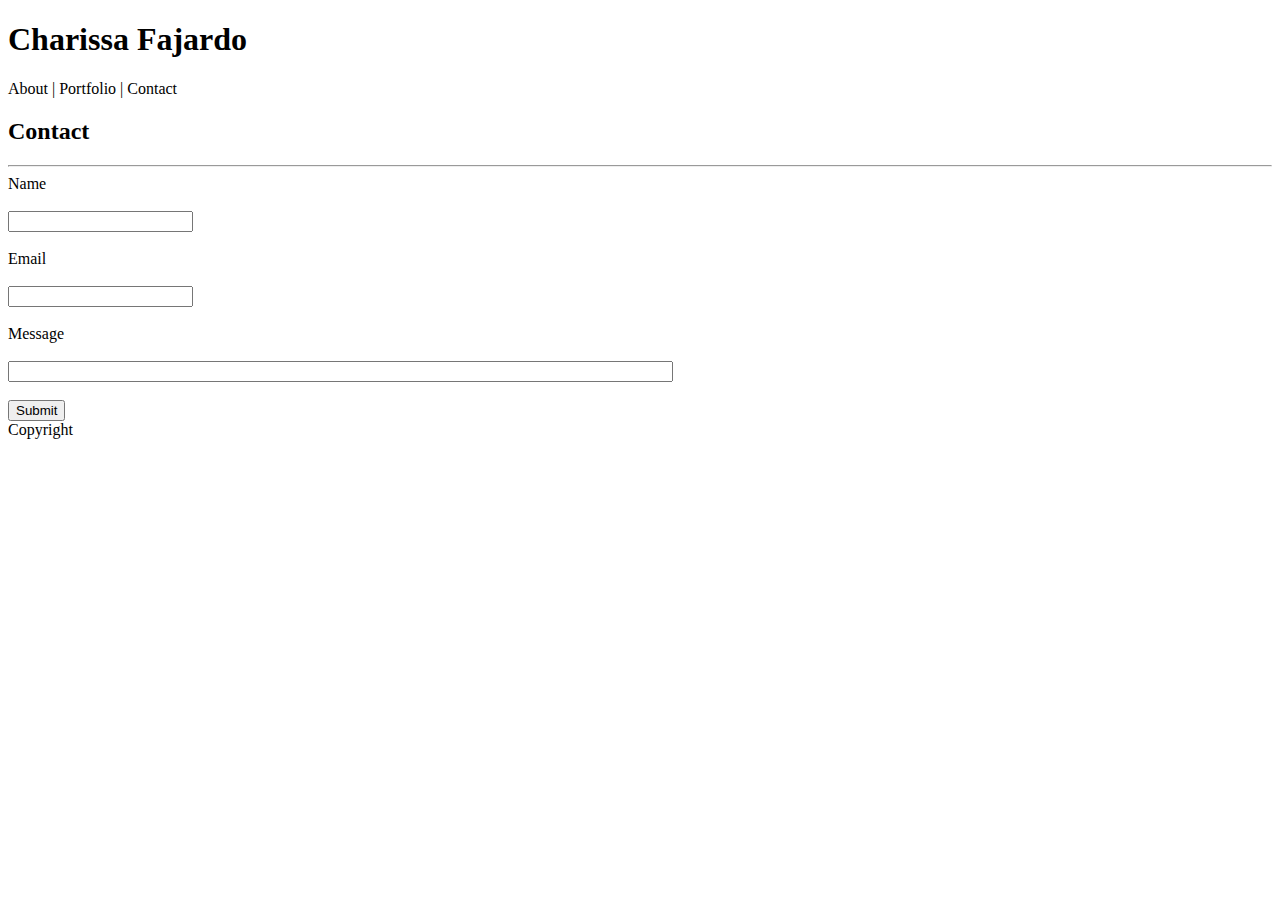
==== contact.html @ 1b5f512a "Basic-Portfolio" ====
<!DOCTYPE html>
<html lang="en-us">
    

    <head>
        <meta charset="UTF-8">
        <title>About Page</title>
        <link rel="stylesheet" href="style.css">
    </head>

    <div class="container">
    <h1>Charissa Fajardo</h1>
    <nav> About | Portfolio | Contact</nav>
    </div>

    <body>
    <h2>Contact</h2>
    <hr> </hr>

<form>
    <label name="Name">Name</label>
    <br> </br>
<input type="textbox" size="20" name="Name"/>
<br> </br>
<label name="Email">Email</label>
<br> </br>
<input type="textbox" size="20" name="Email"/>
<br> </br>
<label name="Message">Message</label>
<br> </br>
<input type="textbox" size="80" name="Message"/>
<br> </br>
<input type="submit" name="submit"/>
</form>
    </body>

    <footer>Copyright</footer>
    </html>
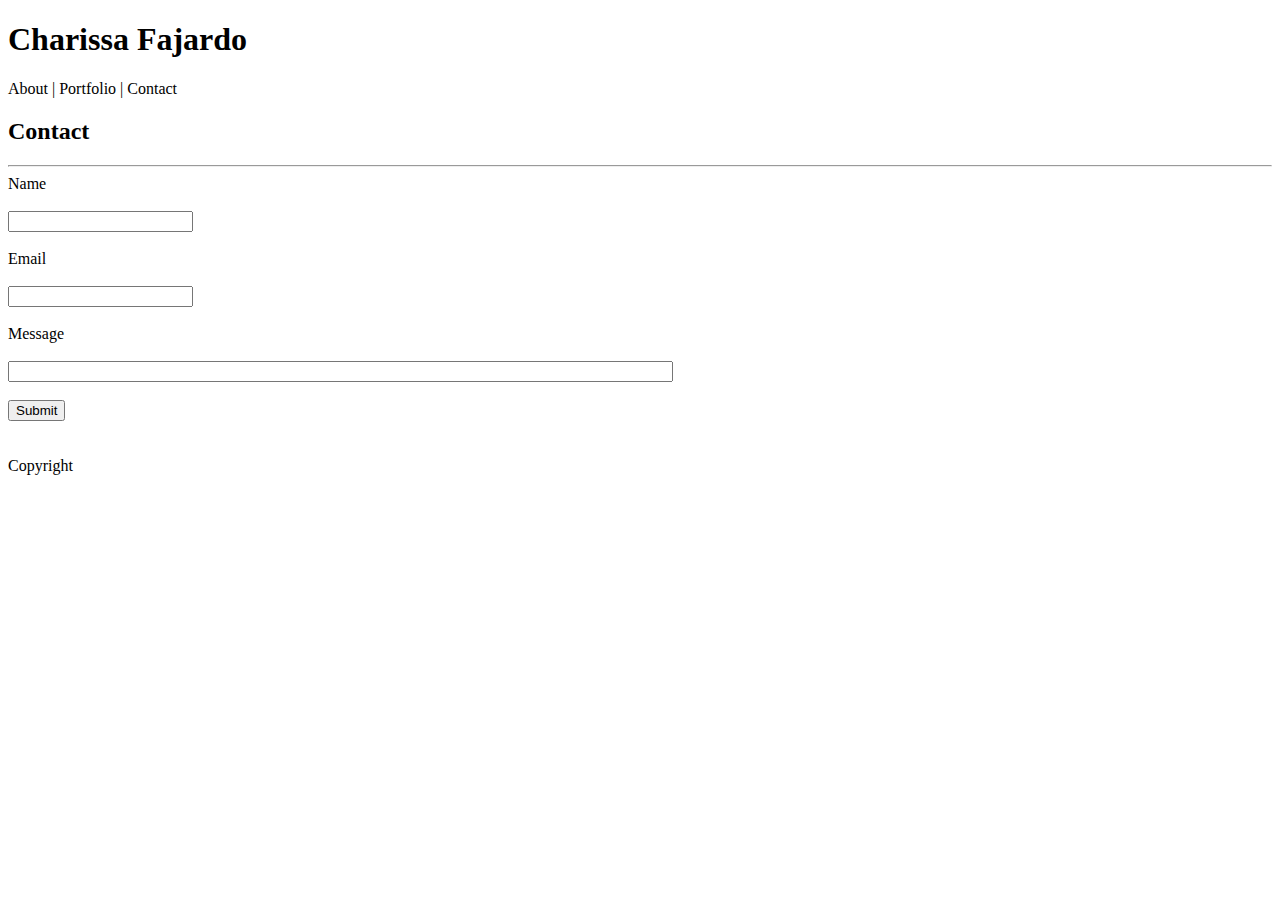
==== commit 721c2639: "Basic-Portfolio" ====
--- a/contact.html
+++ b/contact.html
@@ -33,6 +33,7 @@
 <input type="submit" name="submit"/>
 </form>
     </body>
-
+    
+<br> </br>
     <footer>Copyright</footer>
     </html>